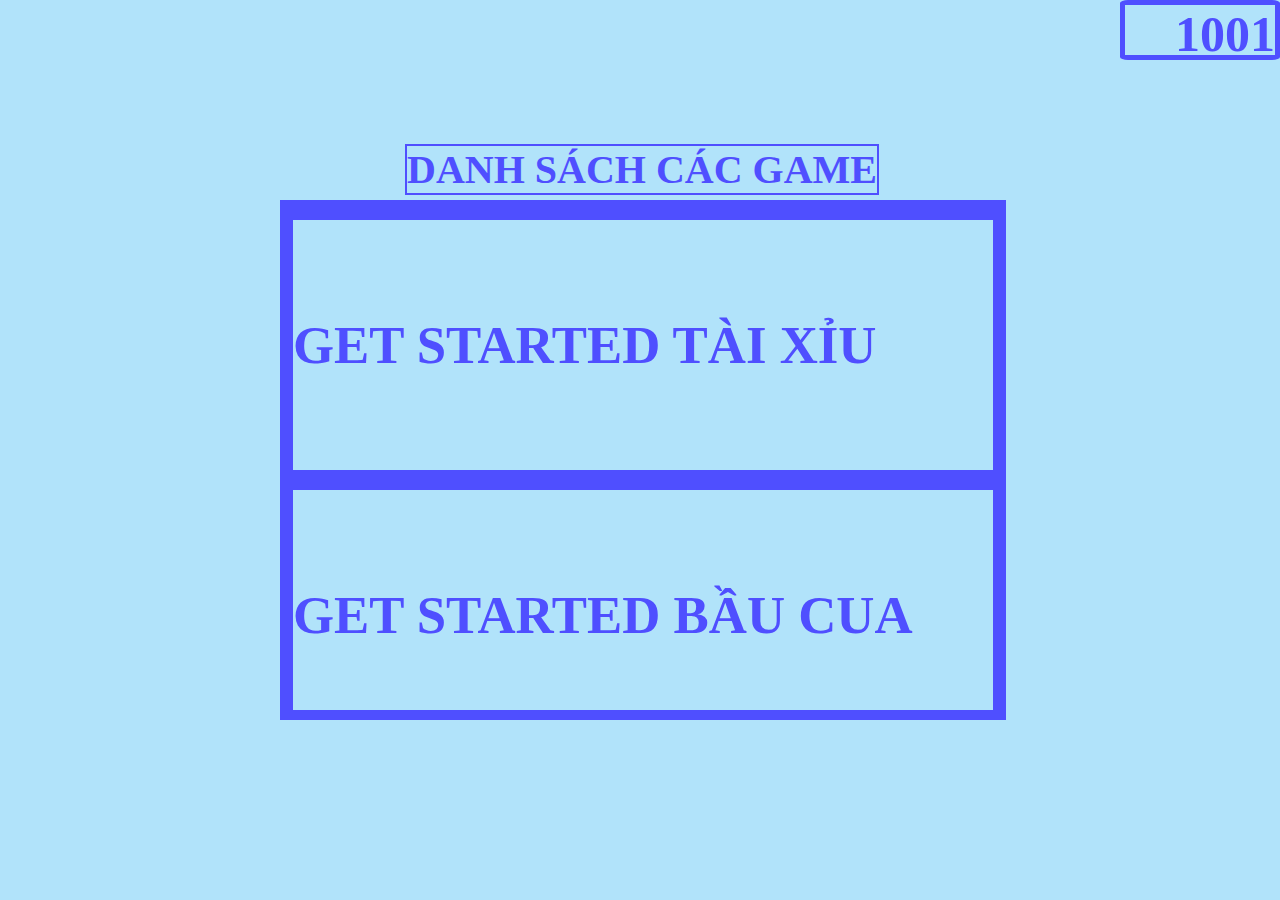
==== index.html @ b04aea39 "css cac o input" ====
<!DOCTYPE html>
<html lang="en">

<head>
    <meta charset="UTF-8">
    <meta name="viewport" content="width=device-width, initial-scale=1.0">
    <meta http-equiv="X-UA-Compatible" content="ie=edge">
    <title>trang wed đánh bạc của Bình</title>
    <link rel="icon" href="vietbinh88.img.folder/logo.png" type="image/png">
    <link rel="stylesheet" href="binh88.css.folder/taiXiu.css">
    <link rel="stylesheet" href="binh88.css.folder/bauCua.css">
    <link rel="stylesheet" href="binh88.css.folder/xocDia2.css">
</head>

<body>
    <h1 class="listOfGame">DANH SÁCH CÁC GAME</h1>
    <div class="dialogBox">
        <div class="dialogBoxContent">
            <div class="startbox">
                <h1 id="getstarted">GET STARTED TÀI XỈU</h1>
            </div>
            <div class="startbox2">
                <h1 id="getstarted2">GET STARTED BẦU CUA</h1>
            </div>
            <div class="startbox3">
                <h1 id="getstarted3">GET STARTED XÓC ĐĨA</h1>
            </div>
        </div>
    </div>

    <div class="tai">
        <p id="tai">tài</p>
    </div>
    <div class="xiu">
        <p id="xiu">xỉu</p>
    </div>
    <div class="circle">
        <div class="sucsac1">
            <div class="cham" id="cham1_ss1"></div>
            <div class="cham" id="cham2_ss1"></div>
            <div class="cham" id="cham3_ss1"></div>
            <div class="cham" id="cham4_ss1"></div>
            <div class="cham" id="cham5_ss1"></div>
            <div class="cham" id="cham6_ss1"></div>
            <div class="cham" id="cham7_ss1"></div>
        </div>
        <div class="sucsac2">
            <div class="cham" id="cham1_ss2"></div>
            <div class="cham" id="cham2_ss2"></div>
            <div class="cham" id="cham3_ss2"></div>
            <div class="cham" id="cham4_ss2"></div>
            <div class="cham" id="cham5_ss2"></div>
            <div class="cham" id="cham6_ss2"></div>
            <div class="cham" id="cham7_ss2"></div>
        </div>
        <div class="sucsac3">
            <div class="cham" id="cham1_ss3"></div>
            <div class="cham" id="cham2_ss3"></div>
            <div class="cham" id="cham3_ss3"></div>
            <div class="cham" id="cham4_ss3"></div>
            <div class="cham" id="cham5_ss3"></div>
            <div class="cham" id="cham6_ss3"></div>
            <div class="cham" id="cham7_ss3"></div>
        </div>
    </div>
    <div>
        <input type="text" class="taiXiuInput" placeholder="nhập tiền cược">
    </div>
    <div>
        <input type="text" class="bauCuaInput" placeholder="nhập tiền cược">
    </div>
    <div class="win">
        You Win!!!
    </div>
    <div class="lose">
        You Lose, Let's Try Again!!!
    </div>
    <div class="taiXiuPlayAgain">
        Play Again ?
    </div>
    <div class="bauCuaPlayAgain">
        Play Again ?
    </div>
    <div class="hienThiSoTien"> 
        <h1 id="soTien">1001</h1>
    </div>
    <div class="home">home</div>

    <div class="tu1den6">
        <button id="button1" class="button">1</button>
        <button id="button2" class="button">2</button>
        <button id="button3" class="button">3</button>
        <button id="button4" class="button">4</button>
        <button id="button5" class="button">5</button>
        <button id="button6" class="button">6</button>
    </div>
    <button class="bauCuaConfirm">cofirm</button>
    <button class="bauCuaRun">run</button>

    <div class="xocDia">
        <div class="cacOCuoc">
            <div class="chan oCuoc">
                <div class="tiLe">1:0,98</div>
                <div class="minhHoa">
                    <div id="bonDo">
                        <img src="binh88.img.folder/Do.png" alt=""><img src="binh88.img.folder/Do.png" alt="">
                        <img src="binh88.img.folder/Do.png" alt=""><img src="binh88.img.folder/Do.png" alt="">
                    </div>
                    <div id="bonTrang">
                        <img src="binh88.img.folder/Trang.png" alt=""><img src="binh88.img.folder/Trang.png" alt="">
                        <img src="binh88.img.folder/Trang.png" alt=""><img src="binh88.img.folder/Trang.png" alt="">
                    </div>
                    <div id="haiDoHaiTrang">
                        <img src="binh88.img.folder/Do.png" alt=""><img src="binh88.img.folder/Do.png" alt="">
                        <img src="binh88.img.folder/Trang.png" alt=""><img src="binh88.img.folder/Trang.png" alt="">
                    </div>
                </div>
            </div>
            <div class="le oCuoc">
                <div class="tiLe">1:0,98</div>
                <div class="minhHoa">
                    <div id="baDo">
                        <img src="binh88.img.folder/Do.png" alt=""><img src="binh88.img.folder/Do.png" alt="">
                        <img src="binh88.img.folder/Do.png" alt=""><img src="binh88.img.folder/Trang.png" alt="">
                    </div>
                    <div id="baTrang">
                        <img src="binh88.img.folder/Trang.png" alt=""><img src="binh88.img.folder/Trang.png" alt="">
                        <img src="binh88.img.folder/Trang.png" alt=""><img src="binh88.img.folder/Do.png" alt="">
                    </div>
                </div>
            </div>
            <div class="baDo oCuoc">
                <div class="tiLe">1:2,6</div>
                <div class="minhHoa">
                    <div id="baDo">
                        <img src="binh88.img.folder/Do.png" alt=""><img src="binh88.img.folder/Do.png" alt="">
                        <img src="binh88.img.folder/Do.png" alt=""><img src="binh88.img.folder/Trang.png" alt="">
                    </div>
                </div>
            </div>
            <div class="baTrang oCuoc">
                <div class="tiLe">1:2,6</div>
                <div class="minhHoa">
                    <div id="baTrang">
                        <img src="binh88.img.folder/Trang.png" alt=""><img src="binh88.img.folder/Trang.png" alt="">
                        <img src="binh88.img.folder/Trang.png" alt=""><img src="binh88.img.folder/Do.png" alt="">
                    </div>
                </div>
            </div>
            <div class="bonDo oCuoc">
                <div class="tiLe">1:12</div>
                <div class="minhHoa">
                    <div id="bonDo">
                        <img src="binh88.img.folder/Do.png" alt=""><img src="binh88.img.folder/Do.png" alt="">
                        <img src="binh88.img.folder/Do.png" alt=""><img src="binh88.img.folder/Do.png" alt="">
                    </div>
                </div>
            </div>
            <div class="bonTrang oCuoc">
                <div class="tiLe">1:12</div>
                <div class="minhHoa">
                    <div id="bonTrang">
                        <img src="binh88.img.folder/Trang.png" alt=""><img src="binh88.img.folder/Trang.png" alt="">
                        <img src="binh88.img.folder/Trang.png" alt=""><img src="binh88.img.folder/Trang.png" alt="">
                    </div>
                </div>
            </div>
        </div>
    </div>
    

    <script src="binh88.js.folder/bauCua.js"></script>
    <script src="binh88.js.folder/taiXiu.js"></script>
    <script src="binh88.js.folder/xocDia2.js"></script>
</body>

</html>
---- binh88.css.folder/taiXiu.css ----
html {
    background-color: rgb(177,227,250);
}
.listOfGame {
    border: 2px;
    border-color: rgb(79, 79, 255);
    border-style: solid;
    color: rgb(79, 79, 255);
    font-size: 40px;
    position: absolute;
    left: calc(50% - 235px);
    top: calc(50% - 333px);
}
.dialogBox {
    display: block;
    width: auto;
    max-height: 500px;
    background-color: rgb(177,227,250);
    transform: translateY(-50%, -50%);
    border-top: 10px;
    border-bottom: 10px;
    border-color: rgb(79, 79, 255);
    border-style: solid;
    position: absolute;
    overflow-y: auto;
    left: calc(50% - 360px);
    top: calc(50% - 250px);
}
.startbox {
    display: block;
    height: 250px;
    width: 700px;
    background-color: rgb(177,227,250);
    border: 10px;
    border-style: solid;
    border-color: rgb(79, 79, 255);
    cursor: pointer;
}
.startbox:hover {
    background-color: rgb(186,224,183);
}
#getstarted {
    color: rgb(79, 79, 255);
    font-size: 330%;
    margin: 0px;
    position: relative;
    left: 0%;
    top: calc(50% - 30px);
}
.tai {
    display: none;
    height: 100px;
    width: 100px;
    background-color: rgb(177,227,250);
    border: 10px;
    border-style: solid;
    border-color: rgb(79, 79, 255);
    border-radius: 10%;
    cursor: pointer;
    position: absolute;
    left: calc(25% - 60px);
    top: calc(60% - 60px);
}
.tai:hover {
    background-color: rgb(186,224,183);    
}
#tai {
    font-family: -apple-system, BlinkMacSystemFont, 'Segoe UI', Roboto, Oxygen, Ubuntu, Cantarell, 'Open Sans', 'Helvetica Neue', sans-serif;
    color: rgb(79, 79, 255);
    font-size: 503%;
    position: relative;
    left: 7%;
    top: -77%;
}
.xiu {
    display: none;
    height: 100px;
    width: 100px;
    background-color: rgb(177,227,250);
    border: 10px;
    border-style: solid;
    border-color: rgb(79, 79, 255);
    border-radius: 10%;
    cursor: pointer;
    position: absolute;
    left: calc(75% - 60px);
    top: calc(60% - 60px);
}
.xiu:hover {
    background-color: rgb(186,224,183);
}
#xiu {
    font-family: -apple-system, BlinkMacSystemFont, 'Segoe UI', Roboto, Oxygen, Ubuntu, Cantarell, 'Open Sans', 'Helvetica Neue', sans-serif;
    color: rgb(79, 79, 255);
    font-size: 503%;
    position: relative;
    left: 0%;
    top: -77%;
}
.circle {
    display: none;
    background-color: rgb(31, 100, 105);
    border: 10px;
    border-style: solid;
    border-color: rgb(79, 79, 255);
    border-radius: 50%;
    height: 300px;
    width: 300px;
    position: absolute; 
    left: calc(50% - 160px);
    top: calc(40% - 160px);
}
.sucsac1 {
    display: block;
    height: 60px;
    width: 60px;
    background-color: rgb(13, 14, 59);
    border: 4px;
    border-style: solid;
    border-color: rgb(13, 14, 59);
    border-radius: 10%;
    position: absolute;
    left: calc(50% - 32px);
    top: calc(30% - 32px);
}
.sucsac2 {
    display: block;
    height: 60px;
    width: 60px;
    background-color: rgb(13, 14, 59);
    border: 4px;
    border-style: solid;
    border-color: rgb(13, 14, 59);
    border-radius: 10%;
    position: absolute;
    left: calc(30% - 32px);
    bottom: calc(35% - 32px);
}
.sucsac3 {
    display: block;
    height: 60px;
    width: 60px;
    background-color: rgb(13, 14, 59);
    border: 4px;
    border-style: solid;
    border-color: rgb(13, 14, 59);
    border-radius: 10%;
    position: absolute;
    right: calc(30% - 32px);
    bottom: calc(35% - 32px);
}
.cham {
    display: none;
    height: 14px;
    width: 14px;
    border: 0px;
    border-style: solid;
    border-radius: 50%;
    background-color: black;
}
#cham1_ss1, #cham1_ss2, #cham1_ss3 {
    position: absolute;
    left: calc(25% - 7px);
    top: 3px;
}
#cham2_ss1, #cham2_ss2, #cham2_ss3 {
    position: absolute;
    left: calc(25% - 7px);
    top: 23px;
}
#cham3_ss1, #cham3_ss2, #cham3_ss3 {
    position: absolute;
    left: calc(25% - 7px);
    bottom: 3px;
}
#cham4_ss1, #cham4_ss2, #cham4_ss3 {
    position: absolute;
    right: calc(25% - 7px);
    top: 3px;
}
#cham5_ss1, #cham5_ss2, #cham5_ss3 {
    position: absolute;
    right: calc(25% - 7px);
    top: 23px;
}
#cham6_ss1, #cham6_ss2, #cham6_ss3 {
    position: absolute;
    right: calc(25% - 7px);
    bottom: 3px;
}
#cham7_ss1, #cham7_ss2, #cham7_ss3 {
    position: absolute;
    left: calc(50% - 7px);
    top: calc(50% - 7px);
}
.win {
    display: none;
    font-family: -apple-system, BlinkMacSystemFont, 'Segoe UI', Roboto, Oxygen, Ubuntu, Cantarell, 'Open Sans', 'Helvetica Neue', sans-serif;
    color: rgb(79, 79, 255);
    font-size: 503%;
    height: 100px;
    width: 400px;
    background-color: rgb(177,227,250);
    border: 10px;
    border-style: solid;
    border-color: rgb(79, 79, 255);
    border-radius: 2%;
    position: absolute;
    left: calc(50% - 200px);
    top: 5%;
}
.lose {
    display: none;
    font-family: -apple-system, BlinkMacSystemFont, 'Segoe UI', Roboto, Oxygen, Ubuntu, Cantarell, 'Open Sans', 'Helvetica Neue', sans-serif;
    color: rgb(79, 79, 255);
    font-size: 431%;
    height: 100px;
    width: 800px;
    background-color: rgb(177,227,250);
    border: 10px;
    border-style: solid;
    border-color: rgb(79, 79, 255);
    border-radius: 2%;
    position: absolute;
    left: calc(50% - 400px);
    top: 5%;
}
.taiXiuPlayAgain {
    display: none;
    font-family: -apple-system, BlinkMacSystemFont, 'Segoe UI', Roboto, Oxygen, Ubuntu, Cantarell, 'Open Sans', 'Helvetica Neue', sans-serif;
    color: rgb(79, 79, 255);
    font-size: 503%;
    height: 100px;
    width: 450px;
    background-color: rgb(177,227,250);
    border: 10px;
    border-style: solid;
    border-color: rgb(79, 79, 255);
    border-radius: 2%;
    cursor: pointer;
    position: absolute;
    left: calc(50% - 225px);
    bottom: 20%;
}
.taiXiuInput {
    display: none;
    height: 40px;
    width: 170px;
    border: 5px;
    border-style: solid;
    border-color: rgb(79, 79, 255);
    background-color: rgb(177,227,250);   
    border-radius: 5%;
    cursor: pointer;
    position: absolute;
    right: calc(50% - 88px);
    bottom: calc(30%);
}
.hienThiSoTien {
    display: block;
    height: 50px;
    width: 150px;
    background-color: rgb(177,227,250);
    border: 5px;
    margin: 0%; 
    border-style: solid;
    border-color: rgb(79, 79, 255);
    border-radius: 5%;
    position: absolute;
    right: 0%;
    top: 0%;
}
#soTien {
    font-size: 50px;
    color: rgb(79, 79, 255);
    position: absolute;
    margin: 0%;
    right: 0%;
    top: 0px;
}
.home {
    display: none;
    font-size: 50px;
    color: rgb(79, 79, 255);
    height: 50px;
    widows: 100px;
    border: 5px;
    border-style: solid;
    border-color: rgb(79, 79, 255);
    background-color: rgb(177,227,250); 
    border-radius: 5%;
    cursor: pointer;
    position: absolute;
    top: 0%;
    left: 0%;
}
.home:hover {
    background-color: rgb(186,224,183);
}
---- binh88.css.folder/bauCua.css ----
.startbox2 {
    display: block;
    height: 250px;
    width: 700px;
    background-color: rgb(177 ,227,250);
    border: 10px;
    border-style: solid; 
    border-color: rgb(79, 79, 255);
    cursor: pointer;   
}
.startbox2:hover {
    background-color: rgb(186,224,183);
}
#getstarted2 {
    color: rgb(79, 79, 255);
    font-size: 330%;
    margin: 0px;
    position: relative;
    left: 0%;
    top: calc(50% - 30px);
}
.tu1den6 {
    display: none;
    height: 120px;
    width: 180px;
    border: 5px;
    border-style: solid;
    border-color: rgb(79, 79, 255);
    border-radius: 2%;
    position: absolute;
    left: calc(50% - 101px);
    top: 60%;
}
#button1, #button2, #button3, #button4, #button5, #button6{
    height: 60px;
    width: 60px;
    border: 2px;
    border-style: solid;
    border-color: rgb(79, 79, 255);
    background-color:rgb(177,227,250);
    color: rgb(79, 79, 255);
    text-align: center;
    font-size: 50px;
    cursor: pointer;
}
#button1, #button2, #button3 {
    position: absolute;
    top: 0%;
}
#button4, #button5, #button6 {
    position: absolute;
    bottom: 0%;
}
#button1, #button4 {
    position: absolute;
    left: 0%;
}
#button2, #button5 {
    position: absolute;
    left: calc(50% - 30px);
}
#button3, #button6 {
    position: absolute;
    right: 0%;
}
#button1:hover {
    background-color: rgb(186,224,183);
}
#button2:hover {
    background-color: rgb(186,224,183);
}
#button3:hover {
    background-color: rgb(186,224,183);
}
#button4:hover {
    background-color: rgb(186,224,183);
}
#button5:hover {
    background-color: rgb(186,224,183);
}
#button6:hover {
    background-color: rgb(186,224,183);
}
.bauCuaInput {
    display: none;
    height: 40px;
    width: 170px;
    border: 7px;
    border-style: solid;
    border-color: rgb(79, 79, 255);
    background-color: rgb(177,227,250);   
    border-radius: 5%;
    cursor: pointer;
    position: absolute;
    right: calc(50% - 88px);
    bottom: calc(14%);
}
.bauCuaPlayAgain {
    display: none;
    font-family: -apple-system, BlinkMacSystemFont, 'Segoe UI', Roboto, Oxygen, Ubuntu, Cantarell, 'Open Sans', 'Helvetica Neue', sans-serif;
    color: rgb(79, 79, 255);
    font-size: 503%;
    height: 100px;
    width: 450px;
    background-color: rgb(177,227,250);
    border: 10px;
    border-style: solid;
    border-color: rgb(79, 79, 255);
    border-radius: 2%;
    cursor: pointer;
    position: absolute;
    left: calc(50% - 225px);
    bottom: 20%;
}
.bauCuaPlayAgain:hover {
    background-color: rgb(186,224,183);
}
.bauCuaConfirm {
    display: none;
    font-size: 50px;
    color: rgb(79, 79, 255);
    height: 70px;
    border: 5px;
    border-style: solid;
    border-color: rgb(79, 79, 255);
    background-color: rgb(177,227,250); 
    border-radius: 5%;
    cursor: pointer;
    position: absolute;
    top: 77%;
    left: calc(50% - 84px);
}
.bauCuaConfirm:hover {
    background-color: rgb(186,224,183);
}
.bauCuaRun {
    display: none;
    height: 52px;
    width: auto;
    font-size: 25px;
    background-color: rgb(177,227,250);
    text-align: center;
    color: rgb(79, 79, 255);
    border: 5px;
    border-color: rgb(79, 79, 255);
    border-style: solid;
    border-radius: 5%;
    cursor: pointer;
    position: absolute;
    right: calc(50% - 147px);
    bottom: 14%;
}
.bauCuaRun:hover {
    background-color: rgb(186,224,183);
}
---- binh88.css.folder/xocDia2.css ----
.startbox3 {
    display: block;
    height: 250px;
    width: 700px;
    background-color: rgb(177,227,250);
    border: 10px;
    border-style: solid;
    border-color: rgb(79, 79, 255);
    cursor: pointer;
}
#getstarted3 {
    color: rgb(79, 79, 255);
    font-size: 330%;
    margin: 0px;
    position: relative;
    left: 0%;
    top: calc(50% - 30px);
}
.startbox3:hover {
    background-color: rgb(186,224,183);   
}
.cacOCuoc {
    display: none;
    height: 600px;
    width: 900px;
    border: 5px;
    border-style: solid;
    border-color: black;
    position: absolute;
    left: calc(50% - 460px);
    top: 70px;
}
.oCuoc {
    width: 300px;
    height: 300px;
    border: 1px;
    background-color: darkgrey;
    border-style: solid;
    border-color: black;
    position: absolute;
}
.chan, .baDo, .bonDo {
    top: 0px;
}
.le, .baTrang, .bonTrang {
    top: 300px;
}
.chan, .le {
    left: 0px;
}
.baDo, .baTrang {
    left: 300px;
}
.bonDo, .bonTrang {
    left: 600px;
}

#bonDo, #bonTrang, #baDo, #baTrang, #haiDoHaiTrang {
    height: 44px;
    width: 140px;
    background-color: gray;
}
.minhHoa {
    position: absolute;
    left: calc(50% - 70px);
    top: 0px;
}
.tiLe {
    height: 42px;
    width: 78px;
    background-color: gray;
    border: 1px;
    border-style: solid;
    border-color: black;
    font-size: 30px;
}
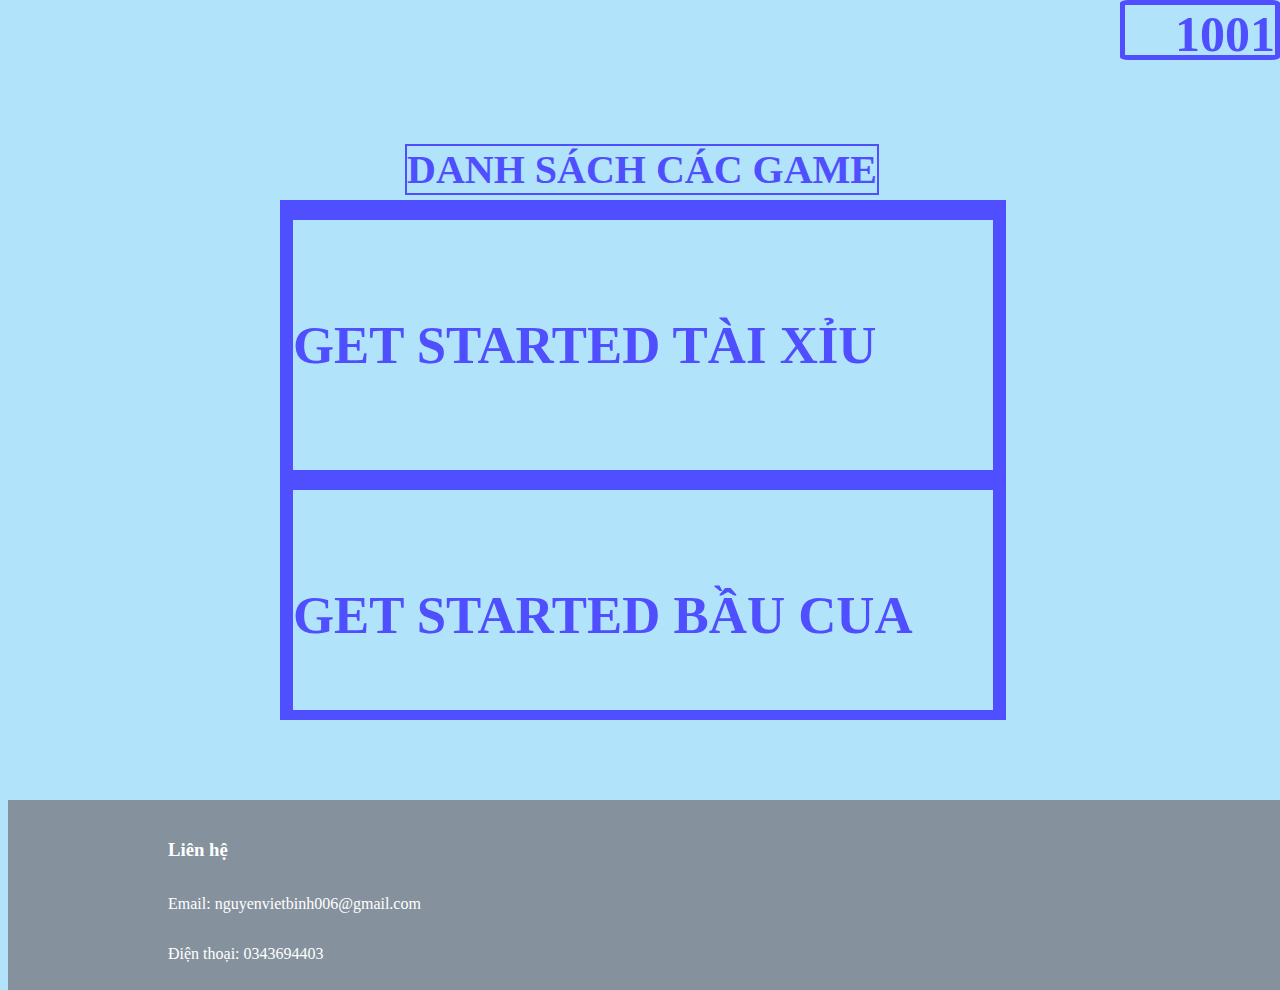
==== commit 73634f8c: "xong phan random vi tri cac xu" ====
--- a/index.html
+++ b/index.html
@@ -6,7 +6,7 @@
     <meta name="viewport" content="width=device-width, initial-scale=1.0">
     <meta http-equiv="X-UA-Compatible" content="ie=edge">
     <title>trang wed đánh bạc của Bình</title>
-    <link rel="icon" href="vietbinh88.img.folder/logo.png" type="image/png">
+    <link rel="icon" href="binh88.img.folder/logo.png" type="image/png">
     <link rel="stylesheet" href="binh88.css.folder/taiXiu.css">
     <link rel="stylesheet" href="binh88.css.folder/bauCua.css">
     <link rel="stylesheet" href="binh88.css.folder/xocDia2.css">
@@ -100,6 +100,9 @@
     <div class="xocDia">
         <div class="cacOCuoc">
             <div class="chan oCuoc">
+                <div class="xocDiaInput">
+                    <input type="text" class="chanInput nhapTienCuocXocDia" placeholder="nhap tien cuoc">
+                </div>
                 <div class="tiLe">1:0,98</div>
                 <div class="minhHoa">
                     <div id="bonDo">
@@ -117,6 +120,9 @@
                 </div>
             </div>
             <div class="le oCuoc">
+                <div class="xocDiaInput">
+                    <input type="text" class="leInput nhapTienCuocXocDia" placeholder="nhap tien cuoc">
+                </div>
                 <div class="tiLe">1:0,98</div>
                 <div class="minhHoa">
                     <div id="baDo">
@@ -130,6 +136,9 @@
                 </div>
             </div>
             <div class="baDo oCuoc">
+                <div class="xocDiaInput">
+                    <input type="text" class="baDoInput nhapTienCuocXocDia" placeholder="nhap tien cuoc">
+                </div>
                 <div class="tiLe">1:2,6</div>
                 <div class="minhHoa">
                     <div id="baDo">
@@ -139,6 +148,9 @@
                 </div>
             </div>
             <div class="baTrang oCuoc">
+                <div class="xocDiaInput">
+                    <input type="text" class="baTrangInput nhapTienCuocXocDia" placeholder="nhap tien cuoc">
+                </div>
                 <div class="tiLe">1:2,6</div>
                 <div class="minhHoa">
                     <div id="baTrang">
@@ -148,6 +160,9 @@
                 </div>
             </div>
             <div class="bonDo oCuoc">
+                <div class="xocDiaInput">
+                    <input type="text" class="bonDoInput nhapTienCuocXocDia" placeholder="nhap tien cuoc">
+                </div>
                 <div class="tiLe">1:12</div>
                 <div class="minhHoa">
                     <div id="bonDo">
@@ -157,6 +172,9 @@
                 </div>
             </div>
             <div class="bonTrang oCuoc">
+                <div class="xocDiaInput">
+                    <input type="text" class="bonTrangInput nhapTienCuocXocDia" placeholder="nhap tien cuoc">
+                </div>
                 <div class="tiLe">1:12</div>
                 <div class="minhHoa">
                     <div id="bonTrang">
@@ -166,12 +184,48 @@
                 </div>
             </div>
         </div>
-    </div>
-    
-
+        <button class="batDauXoc">XÓC</button>
+        <div class="batDia">
+            <img class="dia" src="binh88.img.folder/dia.png" alt="">
+
+            <img class="motDo xu" src="binh88.img.folder/Do.png" alt="">
+            <img class="motTrang xu" src="binh88.img.folder/Trang.png" alt="">
+
+            <img class="haiDo xu" src="binh88.img.folder/Do.png" alt="">
+            <img class="haiTrang xu" src="binh88.img.folder/Trang.png" alt="">
+
+            <img class="baDo xu" src="binh88.img.folder/Do.png" alt="">
+            <img class="baTrang xu" src="binh88.img.folder/Trang.png" alt="">
+
+            <img class="bonDo xu" src="binh88.img.folder/Do.png" alt="">
+            <img class="bonTrang xu" src="binh88.img.folder/Trang.png" alt="">
+
+            <img class="bat" src="binh88.img.folder/bat.png" alt="">
+        </div>
+    </div>
+
+
+    <footer class="footer">
+        <div class="chanTrang">
+          <div class="noiDungChanTrang">
+            <h3>Liên hệ</h3>
+            <p>Email: nguyenvietbinh006@gmail.com</p>
+            <p>Điện thoại: 0343694403</p>
+          </div>
+        </div>
+    </footer>
+
+
+    <script src="binh88.js.folder/anHienElement.js"></script>
     <script src="binh88.js.folder/bauCua.js"></script>
     <script src="binh88.js.folder/taiXiu.js"></script>
-    <script src="binh88.js.folder/xocDia2.js"></script>
+
+
+    <script src="binh88.js.folder/xocDia.js.folder/batDauGameXocDia.js"></script>
+    <script src="binh88.js.folder/xocDia.js.folder/batDauXoc.js"></script>
+    <script src="binh88.js.folder/xocDia.js.folder/kiemTraTienCuocXocDia.js"></script>
+    <script src="binh88.js.folder/xocDia.js.folder/randomCacDongXu.js"></script>
+
 </body>
 
 </html>--- a/binh88.css.folder/taiXiu.css
+++ b/binh88.css.folder/taiXiu.css
@@ -296,4 +296,22 @@
 }
 .home:hover {
     background-color: rgb(186,224,183);
+}
+footer {
+    height: 150px;
+    width: 100%;
+    background-color: rgb(133, 146, 158);
+    color: #fff;
+    padding: 20px 0;
+    text-align: left;
+    position: absolute;
+    top: 800px;
+}
+.chanTrang {
+  max-width: 960px;
+  margin: 0 auto;
+}
+.noiDungChanTrang {
+  display: flex;
+  flex-direction: column;
 }--- a/binh88.css.folder/xocDia2.css
+++ b/binh88.css.folder/xocDia2.css
@@ -74,3 +74,72 @@
     border-color: black;
     font-size: 30px;
 }
+.xocDiaInput {
+    position: absolute;
+    left: calc(50% - 70px);
+    top: 200px;
+    border: 1px;
+    border-style: solid;
+    border-color: black;
+}
+.nhapTienCuocXocDia {
+    position: relative;
+    height: 42px;
+    width: 140px;
+    background-color: rgb(215, 215, 215);
+    color: black;
+    font-size: large;
+    border: 1px solid black;
+    cursor: pointer;
+}
+.nhapTienCuocXocDia:focus {
+    outline: 1px solid rgb(177,227,250);
+}
+.batDauXoc {
+    display: none;
+    height: 50px;
+    width: 80px;
+    position: absolute;
+    left: calc(50% - 50px);
+    top: 700px;
+}
+.dia {
+    display: block;
+    height: 500px;
+    width: auto;
+    position: absolute;
+    left: 0px;
+    top: 0px;
+}
+.batDia {
+    display: none;
+    width: 500px;
+    height: 500px;
+    position: absolute;
+    left: calc(50% - 250px);
+    top: 150px;
+}
+.bat {
+    display: none;
+    width: 420px;
+    height: 420px;
+    position: relative;
+    top: calc(50% - 205px);
+    left: calc(50% - 210px);
+}
+.do1 {
+    position: relative;
+    top: 250px;
+    left: 250px;
+}
+.test {
+    display: none;
+    width: 34px;
+    height: 44px;
+    background-color: black;
+    position: absolute;
+}
+.xu {
+    display: none;
+    position: absolute;
+}